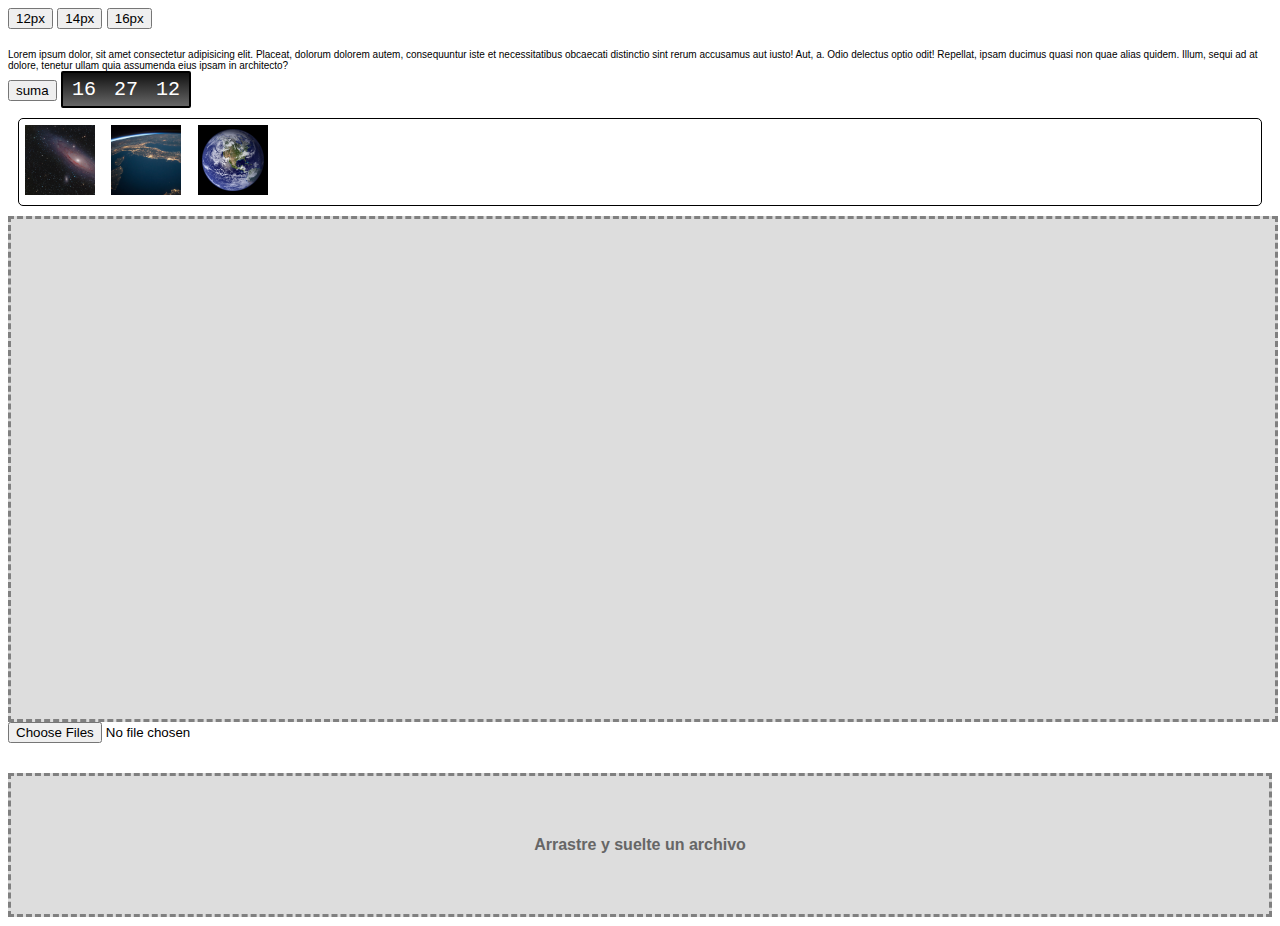
==== index.html @ 80210f01 "first commit" ====
<!DOCTYPE html>
<html lang="en">
  <head>
    <meta charset="UTF-8" />
    <meta http-equiv="X-UA-Compatible" content="IE=edge" />
    <meta name="viewport" content="width=device-width, initial-scale=1.0" />
    <link rel="stylesheet" href="main.css" />
    <title>Master Level</title>
  </head>
  <body>
    <button class="t12">12px</button>
    <button class="t14">14px</button>
    <button class="t16">16px</button>
    <div class="texto">
      Lorem ipsum dolor, sit amet consectetur adipisicing elit. Placeat, dolorum
      dolorem autem, consequuntur iste et necessitatibus obcaecati distinctio
      sint rerum accusamus aut iusto! Aut, a. Odio delectus optio odit!
      Repellat, ipsam ducimus quasi non quae alias quidem. Illum, sequi ad at
      dolore, tenetur ullam quia assumenda eius ipsam in architecto?
    </div>
    <button class="suma">suma</button>
    <div class="reloj">
      <div class="hora">00</div>
      <div class="min">00</div>
      <div class="seg">00</div>
    </div>
    <div class="texturas">
      <div class="textura1"></div>
      <div class="textura2"></div>
      <div class="textura3"></div>
    </div>
    <div class="zona"></div>
    <input type="file" id="archivo" multiple></input>
    <div class="resultado"></div>
    <div class="drag-and-droop">
        <div class="zona-arrastre">Arrastre y suelte un archivo</div>
        <div class="resultado2"></div>
    </div>
    <script src="app.js"></script>
  </body>
</html>
---- main.css ----
body {
  color: black;
  font-family: sans-serif;
}

.texto {
  margin-top: 20px;
  font-size: 10px;
}

.reloj {
  background: linear-gradient(#111, #666);
  border: 2px solid black;
  display: inline-flex;
  border-radius: 2px;
}

.reloj div {
  color: white;
  padding: 5px 9px;
  font-size: 20px;
  font-family: monospace;
}

.texturas {
  margin: 10px;
  border: 1px solid black;
  border-radius: 5px;
  user-select: none;
}

.texturas div {
  display: inline-block;
  width: 70px;
  height: 70px;
  margin: 6px;
  user-select: all;
}

.texturas div:active {
  opacity: 0.55;
}

.textura1 {
  background: url(/textura1.jpg);
  background-size: cover;
}
.textura2 {
  background: url(/textura2.jpg);
  background-size: cover;
}
.textura3 {
  background: url(/textura3.jpg);
  background-size: cover;
}

.zona {
  width: 100%;
  background: #ddd;
  height: 500px;
  background-size: cover;
  object-fit: cover;
  border: 3px dashed grey;
}

.resultado {
  display: flex;
  flex-wrap: wrap;
  justify-content: center;
}

#newImg {
  max-width: 48%;
  margin: 2px 6px;
}
.zona-arrastre {
  max-width: 100%;
  background: #ddd;
  background-size: cover;
  object-fit: cover;
  border: 3px dashed grey;
  margin: auto;
  margin-top: 30px;
  text-align: center;
  padding: 60px 20px;
  font-weight: bolder;
  color: #666;
}

#img-crg{
    position: relative;
    max-width: 100%;
    margin: 0;
    padding: 0;
    top:-30px;
}
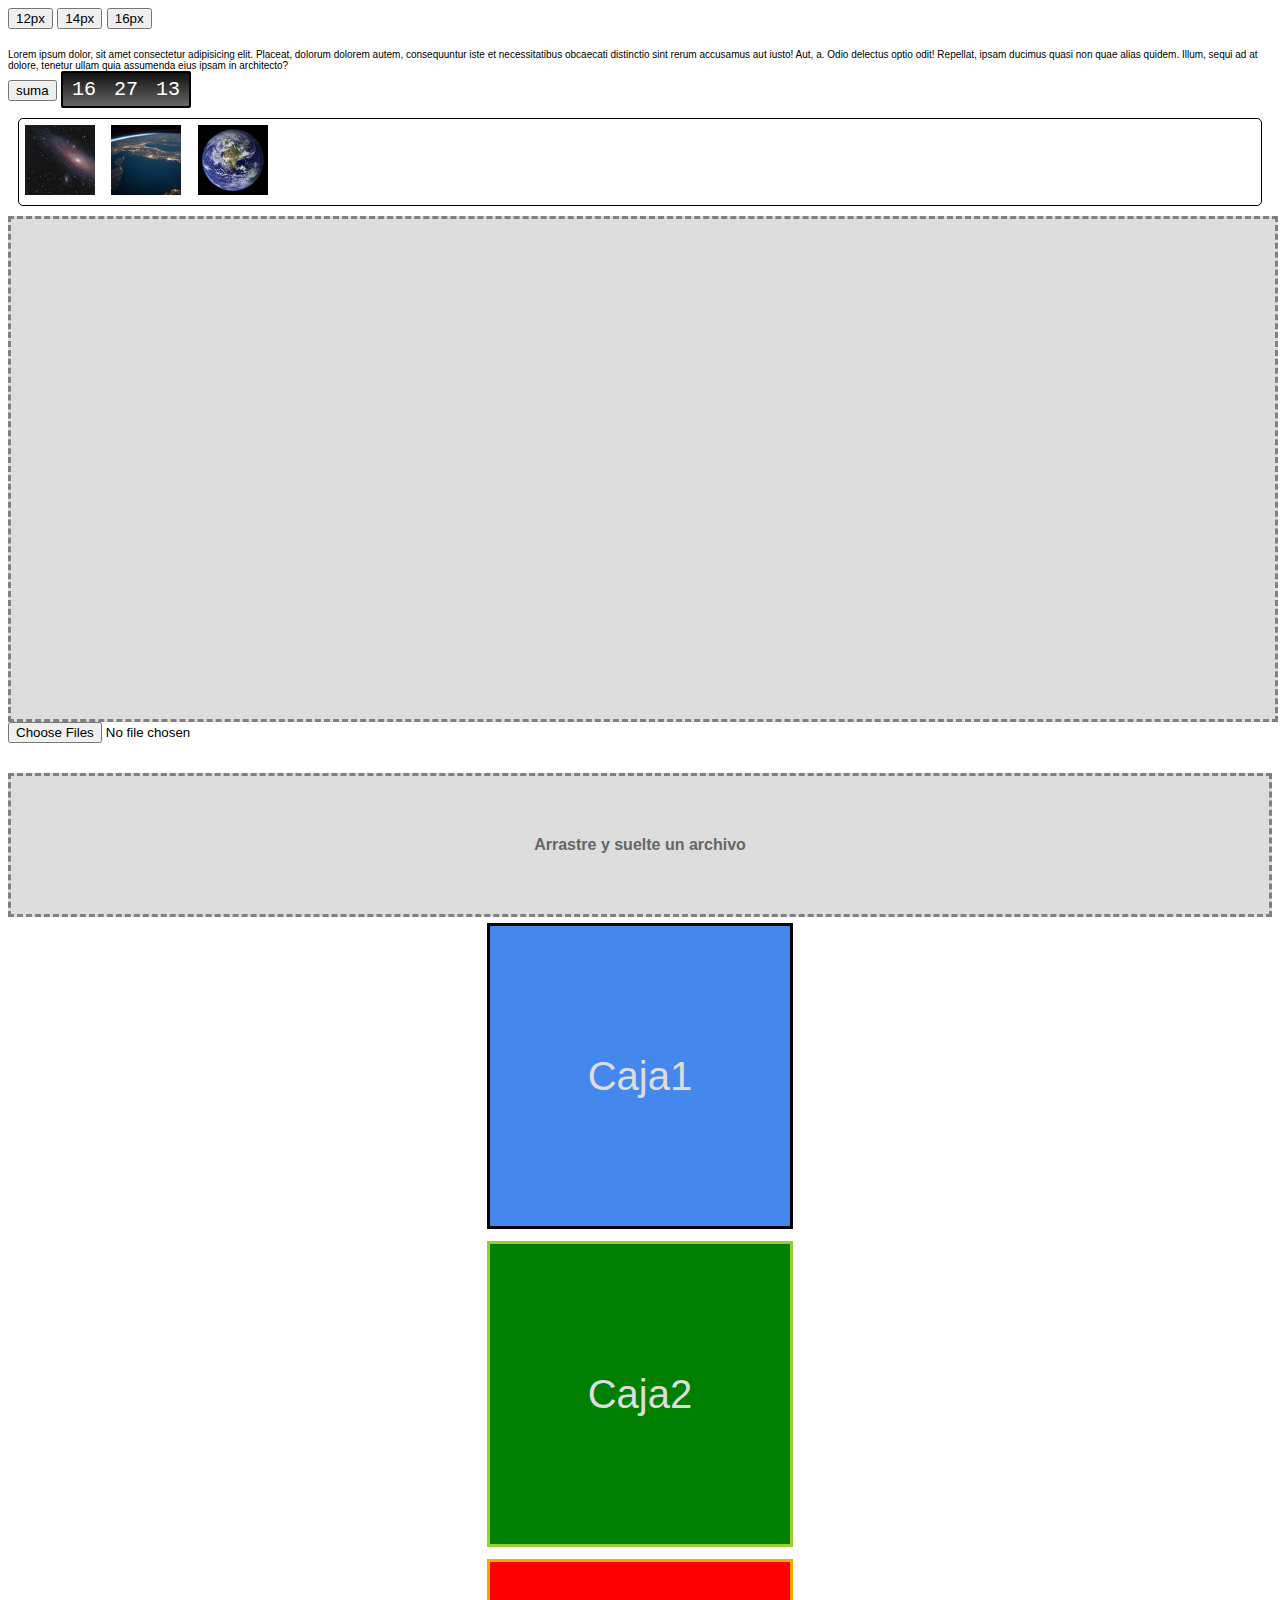
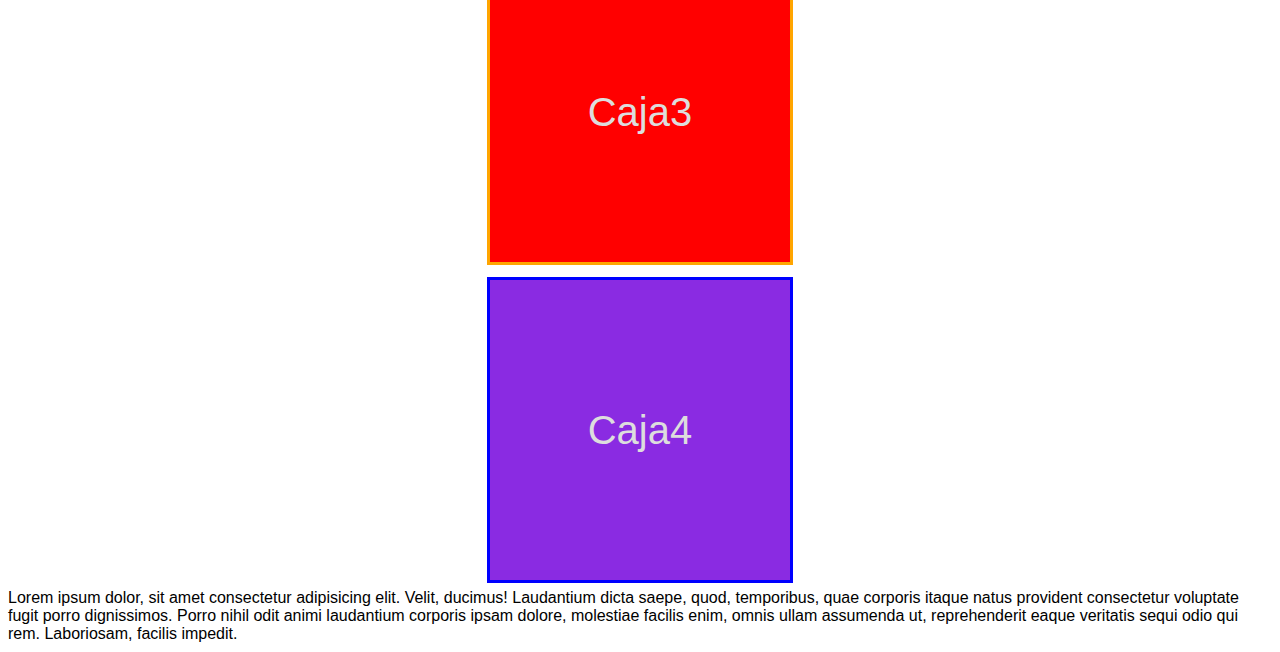
==== commit ba86bbf0: "actualizado" ====
--- a/index.html
+++ b/index.html
@@ -36,6 +36,15 @@
         <div class="zona-arrastre">Arrastre y suelte un archivo</div>
         <div class="resultado2"></div>
     </div>
+    <div class="observer">
+      <div class="caja"><span>caja1</span></div>
+      <div class="caja2"><span>caja2</span></div>
+      <div class="caja3"><span>caja3</span></div>
+      <div class="caja4"><span>caja4</span></div>
+    </div>
+    <div>
+      Lorem ipsum dolor, sit amet consectetur adipisicing elit. Velit, ducimus! Laudantium dicta saepe, quod, temporibus, quae corporis itaque natus provident consectetur voluptate fugit porro dignissimos. Porro nihil odit animi laudantium corporis ipsam dolore, molestiae facilis enim, omnis ullam assumenda ut, reprehenderit eaque veritatis sequi odio qui rem. Laboriosam, facilis impedit.
+    </div>
     <script src="app.js"></script>
   </body>
 </html>
--- a/main.css
+++ b/main.css
@@ -87,10 +87,74 @@
   color: #666;
 }
 
-#img-crg{
-    position: relative;
-    max-width: 100%;
-    margin: 0;
-    padding: 0;
-    top:-30px;
-}+#img-crg {
+  position: relative;
+  max-width: 100%;
+  margin: 0;
+  padding: 0;
+  top: -30px;
+}
+
+.observer {
+  display: flex;
+  flex-wrap: wrap;
+  flex-direction: column;
+  align-items: center;
+}
+.caja {
+  width: 300px;
+  height: 300px;
+  display: flex;
+  background: #48e;
+  font-size: 40px;
+  color: #ddd;
+  margin: 6px;
+  border: 3px solid black;
+  text-transform: capitalize;
+}
+.caja2 {
+  width: 300px;
+  height: 300px;
+  display: flex;
+  background: green;
+  font-size: 40px;
+  color: #ddd;
+  margin: 6px;
+  border: 3px solid yellowgreen;
+  text-transform: capitalize;
+}
+.caja3 {
+  width: 300px;
+  height: 300px;
+  display: flex;
+  background: red;
+  font-size: 40px;
+  color: #ddd;
+  margin: 6px;
+  border: 3px solid orange;
+  text-transform: capitalize;
+}
+.caja4 {
+  width: 300px;
+  height: 300px;
+  display: flex;
+  background: blueviolet;
+  font-size: 40px;
+  color: #ddd;
+  margin: 6px;
+  border: 3px solid blue;
+  text-transform: capitalize;
+}
+
+.responsive-caja {
+  width: 100%;
+  height: 300px;
+  display: flex;
+  background: rgb(20, 20, 20);
+  font-size: 40px;
+  color: #ddd;
+}
+
+.caja span,.caja2 span,.caja3 span,.caja4 span {
+  margin: auto;
+}
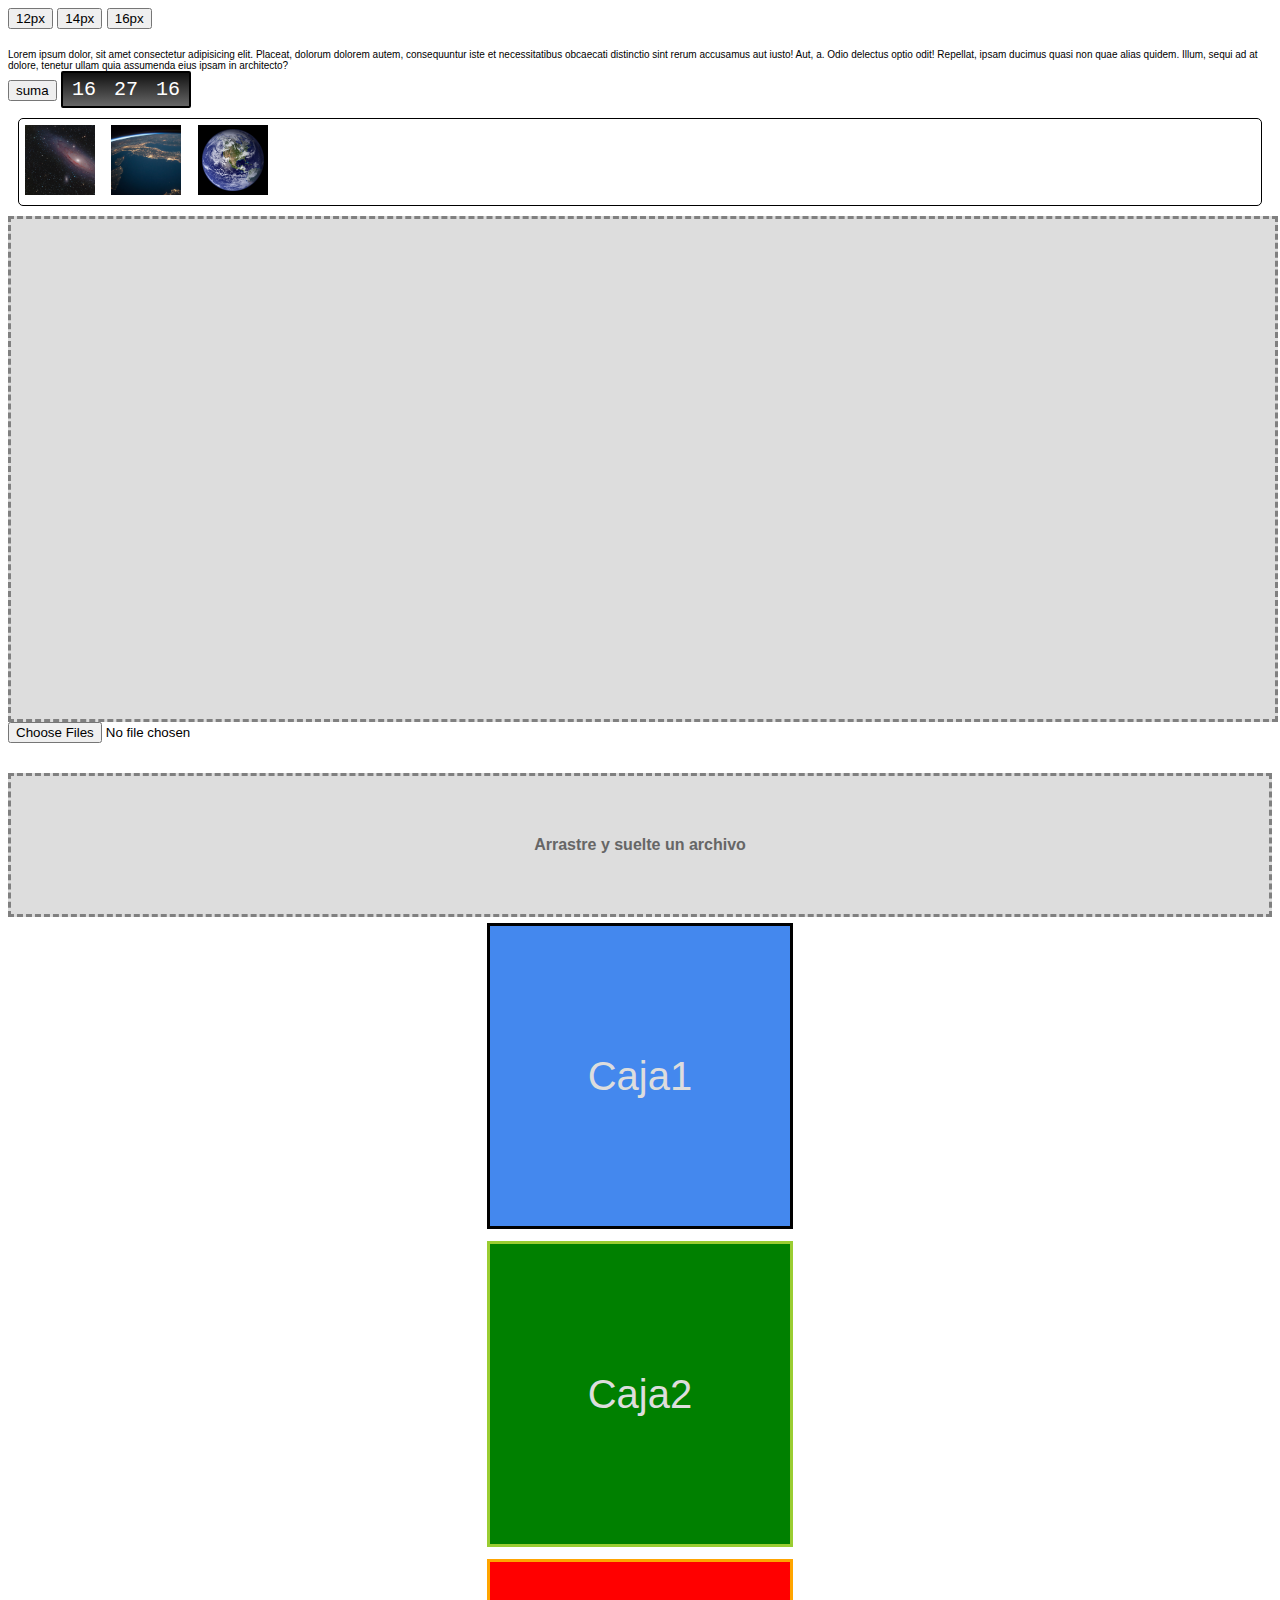
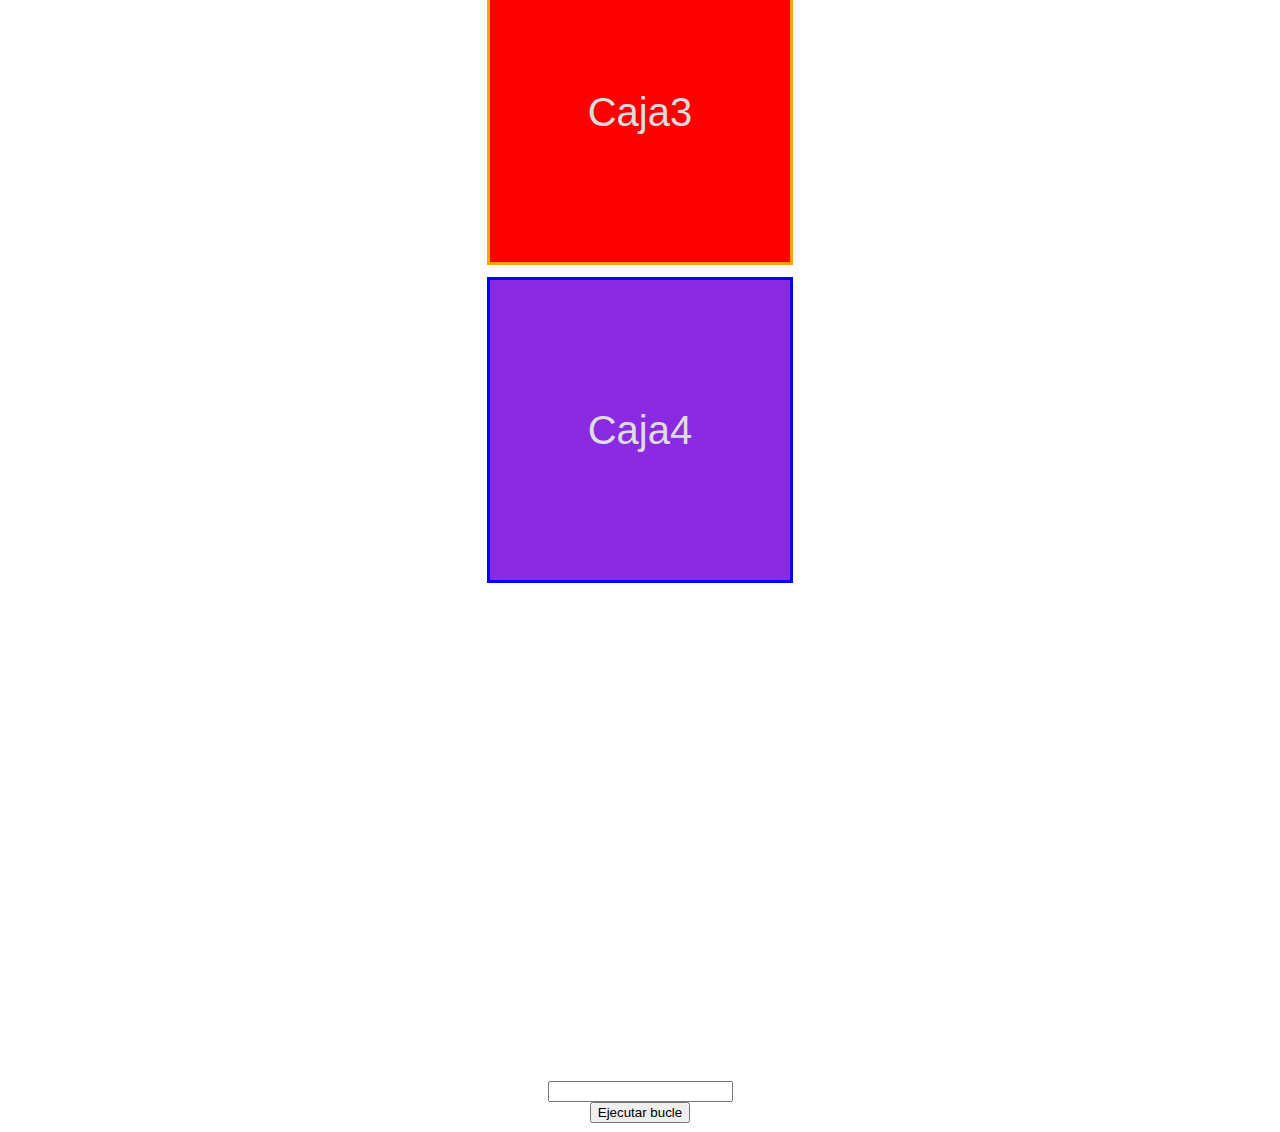
==== commit bf909285: "last work" ====
--- a/index.html
+++ b/index.html
@@ -23,7 +23,7 @@
       <div class="hora">00</div>
       <div class="min">00</div>
       <div class="seg">00</div>
-    </div>
+      </div>
     <div class="texturas">
       <div class="textura1"></div>
       <div class="textura2"></div>
@@ -42,9 +42,21 @@
       <div class="caja3"><span>caja3</span></div>
       <div class="caja4"><span>caja4</span></div>
     </div>
-    <div>
-      Lorem ipsum dolor, sit amet consectetur adipisicing elit. Velit, ducimus! Laudantium dicta saepe, quod, temporibus, quae corporis itaque natus provident consectetur voluptate fugit porro dignissimos. Porro nihil odit animi laudantium corporis ipsam dolore, molestiae facilis enim, omnis ullam assumenda ut, reprehenderit eaque veritatis sequi odio qui rem. Laboriosam, facilis impedit.
-    </div>
+    <div class="red social">
+      <div class="publicacion">
+       <h3>Lucas Dalto</h3>        
+       <p>Lorem ipsum dolor sit amet consectetur adipisicing elit. Placeat repellendus reprehenderit pariatur facilis nostrum id quas quia non? Quasi, magnam? Possimus quam error architecto labore odit, esse aperiam omnis. Facere quae saepe praesentium nemo, fugiat velit vero iste autem a, sapiente, quasi ea eaque. Asperiores eius eveniet eos cum vel labore, incidunt dolor deserunt sed. Ratione, perferendis culpa esse porro blanditiis est praesentium rerum neque delectus reiciendis tempore explicabo sit dolor sed totam magnam odio amet, ipsa unde cum nemo iusto. Magnam quibusdam praesentium temporibus consectetur ad iste ipsum expedita. Neque, perferendis asperiores quos rem et deleniti consequuntur totam soluta aliquid nulla laboriosam itaque assumenda est voluptates debitis cumque? Vel illum dolore, laboriosam minima quasi explicabo quod vitae ad praesentium accusamus quaerat sit harum, modi iste, ipsa enim tenetur velit repudiandae nihil! Explicabo doloribus rerum optio, excepturi incidunt reiciendis officiis quidem, eaque quibusdam inventore reprehenderit earum quod adipisci nesciunt odit aliquam officia, similique accusamus dolor perspiciatis modi fugit laudantium. Sint minus natus laboriosam iusto tenetur reprehenderit cupiditate libero perferendis quos nulla fugit similique blanditiis, a beatae quae illum modi sapiente soluta nam hic sunt, laborum voluptates, necessitatibus ipsum. Praesentium molestias sit, nisi repellendus obcaecati voluptates quod quos ipsa debitis id consequuntur delectus inventore similique laborum, fugit, maiores quidem ducimus culpa maxime animi dignissimos consequatur libero cum vitae. Impedit aut nam similique. Sit, cum repellendus? Quod minima inventore nemo ab fugit reprehenderit quidem dolore numquam, hic eligendi voluptatum totam a ducimus, beatae quas ratione. Adipisci nostrum culpa ut, facere rerum laboriosam alias odio impedit, accusamus inventore quidem vel! Dolorem at doloribus velit! Repellendus, beatae modi sint quam omnis consequuntur numquam aperiam quas fugit optio harum voluptates reprehenderit quidem dolores incidunt. Sit eum animi cumque, voluptas totam quis ipsam ad consectetur quidem necessitatibus pariatur, et quisquam laudantium nemo? Vero laudantium obcaecati expedita corporis? Veritatis, hic tempora fugit adipisci eveniet molestias dicta laborum culpa voluptate aliquam quis unde facere doloremque quisquam et in ullam esse, porro veniam quaerat. Natus sequi, autem dignissimos delectus deleniti placeat officia perferendis sint, rerum tempora, libero non fugit temporibus ratione neque architecto quo!</p>
+        <div class="comentarios">
+        <input type="text" class="comentario" placeholder="Introduce un comentario">
+        <input type="submit" value="Enviar"class="enviar" >
+        </div>
+      </div>
+    </div>  
+    <div class="workers">
+      <div class="loadResults"></div>
+      <input type="text" class="workerInput">
+      <button class="buttonWorker">Ejecutar bucle</button>
+    </div>  
     <script src="app.js"></script>
   </body>
 </html>
--- a/main.css
+++ b/main.css
@@ -155,6 +155,84 @@
   color: #ddd;
 }
 
-.caja span,.caja2 span,.caja3 span,.caja4 span {
-  margin: auto;
-}
+.caja span,
+.caja2 span,
+.caja3 span,
+.caja4 span {
+  margin: auto;
+}
+
+.publicacion {
+  text-align: justify;
+  margin: 20px;
+  opacity: 0;
+  animation: aparecer 1s forwards 0.5s;
+}
+
+@keyframes aparecer {
+  from {
+    opacity: 0;
+  }
+  to {
+    opacity: 1;
+  }
+}
+
+.publicacion p {
+  padding: 10px 20px;
+  border-left: 2px solid #48e;
+}
+.publicacion h3 {
+  border-bottom: 2px solid #48e;
+  color: #48e;
+  font-size: 2rem;
+}
+
+.comentarios {
+  display: flex;
+}
+.comentarios input {
+  padding: 6px 10px;
+  border: none;
+  background: #48e;
+  color: #ddd;
+  outline: none;
+}
+.comentarios .comentario {
+  margin-left: 20px;
+  flex-grow: 1;
+}
+
+.comentario::placeholder {
+  color: #ddd;
+  font-weight: bolder;
+}
+.comentarios .enviar {
+  min-width: 50px;
+  margin-right: 20px;
+  background: #ddd;
+  color: #111;
+  font-weight: bold;
+  padding: 1px;
+  border: 1px solid #48e;
+}
+
+.workers {
+  display: flex;
+  flex-direction: column;
+  flex-wrap: wrap;
+}
+
+.loadResults{
+  margin: auto;
+}
+
+.workerInput{
+  max-width: 70%;
+  margin: auto;
+}
+
+.buttonWorker{
+  max-width: 50%;
+  margin: auto;
+}